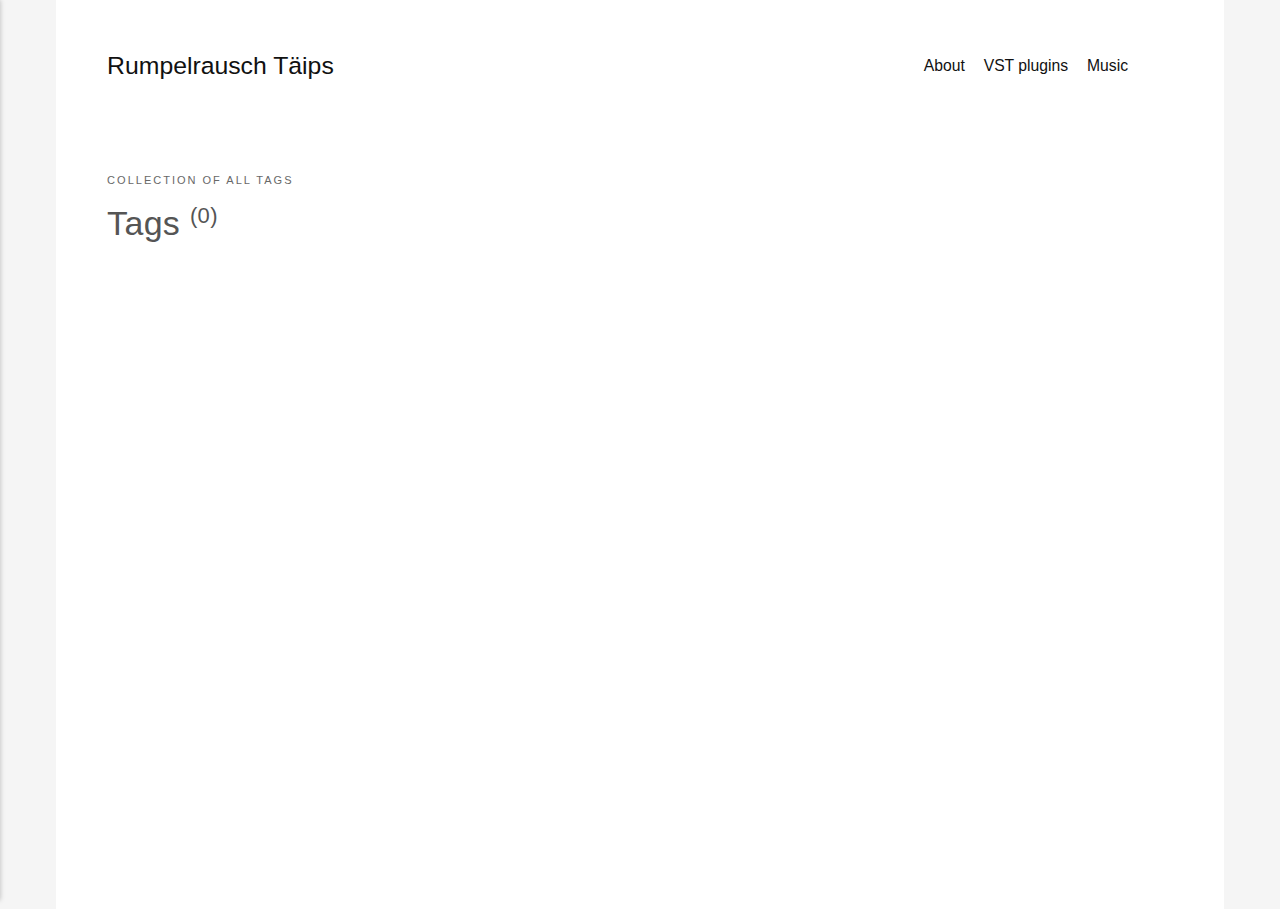
==== tags/index.html @ 86e46702 "Updated from Publii" ====
<!DOCTYPE html><html lang="en"><head><meta charset="utf-8"><meta http-equiv="X-UA-Compatible" content="IE=edge"><meta name="viewport" content="width=device-width,initial-scale=1"><title>All tags - Rumpelrausch Täips</title><meta name="robots" content="noindex, follow"><meta name="generator" content="Publii Open-Source CMS for Static Site"><meta property="og:title" content="Rumpelrausch Täips"><meta property="og:site_name" content="Rumpelrausch Täips"><meta property="og:description" content=""><meta property="og:url" content="https://rumpelrausch.github.io/homepage/tags/"><meta property="og:type" content="website"><style>:root{--body-font:-apple-system,BlinkMacSystemFont,"Segoe UI",Roboto,Oxygen,Ubuntu,Cantarell,"Fira Sans","Droid Sans","Helvetica Neue",Arial,sans-serif,"Apple Color Emoji","Segoe UI Emoji","Segoe UI Symbol";--heading-font:var(--body-font);--logo-font:var(--body-font);--menu-font:var(--body-font)}</style><link rel="stylesheet" href="https://rumpelrausch.github.io/homepage/assets/css/style.css?v=487d8e42c32c57a559b3682fd311a227"><script type="application/ld+json">{"@context":"http://schema.org","@type":"Organization","name":"Rumpelrausch Täips","url":"https://rumpelrausch.github.io/homepage/"}</script></head><body><div class="container"><header class="header" id="js-header"><a href="https://rumpelrausch.github.io/homepage/" class="logo">Rumpelrausch Täips</a><nav class="navbar js-navbar"><button class="navbar__toggle js-toggle" aria-label="Menu"><span class="navbar__toggle-box"><span class="navbar__toggle-inner">Menu</span></span></button><ul class="navbar__menu"><li><a href="https://rumpelrausch.github.io/homepage/about-rumpelrausch-taeips.html" target="_self">About</a></li><li><a href="https://rumpelrausch.github.io/homepage/vst-plugins.html" target="_self">VST plugins</a></li><li><a href="https://rumpelrausch.github.io/homepage/music.html" target="_self">Music</a></li></ul></nav></header><main><div class="hero wrapper"><p>Collection of all tags</p><h1>Tags <sup>(0)</sup></h1></div><ul class="l-col l-col--3"></ul></main><footer class="footer"><div class="footer__copyright">&nbsp;</div></footer></div><script defer="defer" src="https://rumpelrausch.github.io/homepage/assets/js/scripts.min.js?v=c3bbc0611ea6a5405014eaca34fe1814"></script><script>window.publiiThemeMenuConfig={mobileMenuMode:'sidebar',animationSpeed:300,submenuWidth: 'auto',doubleClickTime:500,mobileMenuExpandableSubmenus:true,relatedContainerForOverlayMenuSelector:'.navbar'};</script><script defer="defer" src="https://rumpelrausch.github.io/homepage/assets/js/isotope.pkgd.min.js?v=2afcff647ed260006faa71c8e779e8d4"></script><script>window.addEventListener("DOMContentLoaded",function(){var j=new Isotope(".l-col",{itemSelector:".c-card",percentPosition:true,layoutMode:"masonry",transitionDuration:"0.6s",masonry:{columnWidth:".c-card"}});var g=document.querySelector(".filter__button-group");if(g){g.addEventListener("click",function(i){if(!matchesSelector(i.target,"button")){return}var k=i.target.getAttribute("data-filter");k=k;j.arrange({filter:k})});var b=document.querySelectorAll(".filter__button-group");for(var c=0,e=b.length;c<e;c++){var d=b[c];h(d)}function h(i){i.addEventListener("click",function(k){if(!matchesSelector(k.target,"button")){return}i.querySelector(".is-active").classList.remove("is-active");k.target.classList.add("is-active")})}}var a=document.querySelector(".l-col");var f=document.querySelectorAll(".c-card");a.classList.add("is-visible");j.revealItemElements(f)});</script><script>/*<![CDATA[*/var images=document.querySelectorAll("img[loading]");for(var i=0;i<images.length;i++){if(images[i].complete){images[i].classList.add("is-loaded")}else{images[i].addEventListener("load",function(){this.classList.add("is-loaded")},false)}};/*]]>*/</script></body></html>
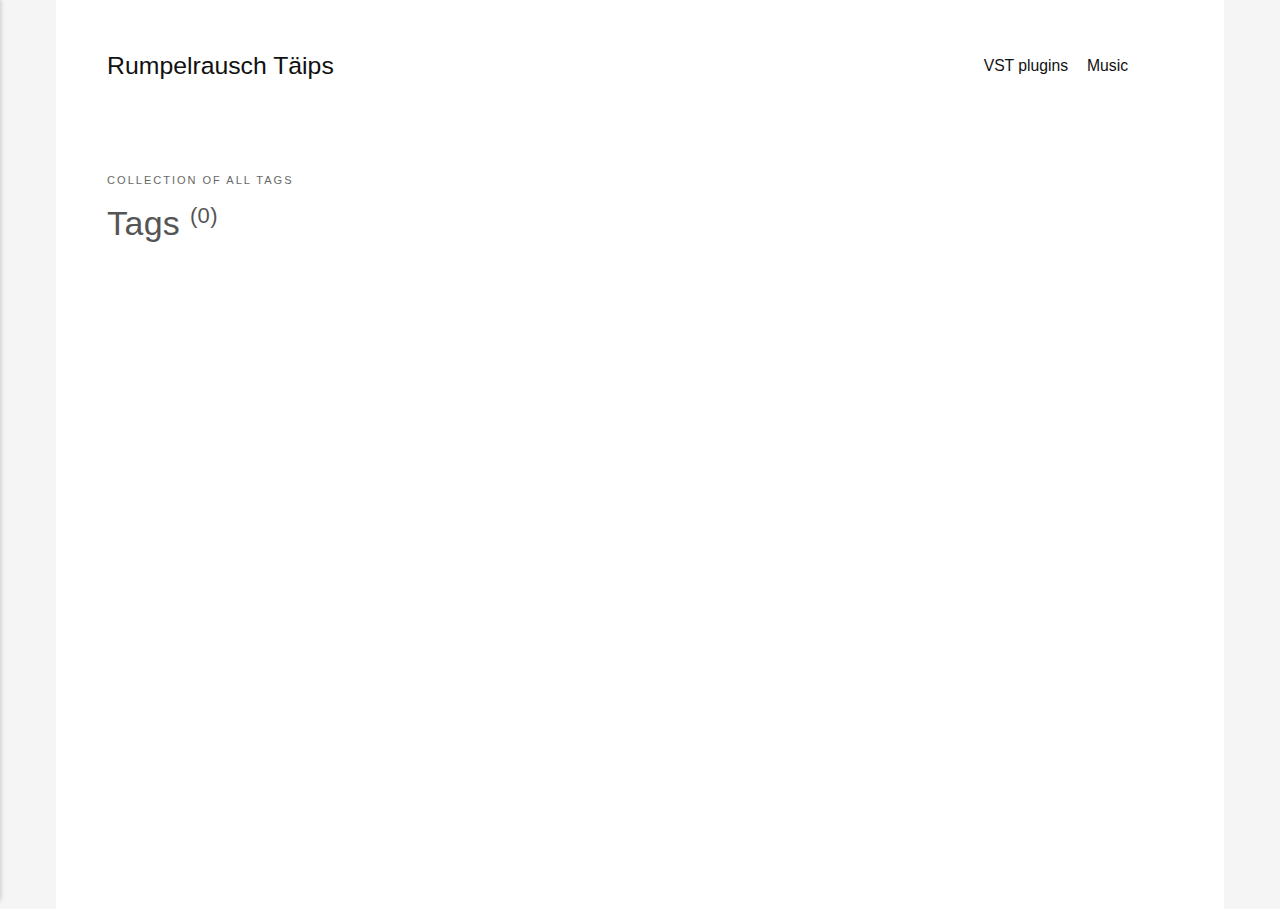
==== commit 5d315d24: "Updated from Publii" ====
--- a/tags/index.html
+++ b/tags/index.html
@@ -1 +1 @@
-<!DOCTYPE html><html lang="en"><head><meta charset="utf-8"><meta http-equiv="X-UA-Compatible" content="IE=edge"><meta name="viewport" content="width=device-width,initial-scale=1"><title>All tags - Rumpelrausch Täips</title><meta name="robots" content="noindex, follow"><meta name="generator" content="Publii Open-Source CMS for Static Site"><meta property="og:title" content="Rumpelrausch Täips"><meta property="og:site_name" content="Rumpelrausch Täips"><meta property="og:description" content=""><meta property="og:url" content="https://rumpelrausch.github.io/homepage/tags/"><meta property="og:type" content="website"><style>:root{--body-font:-apple-system,BlinkMacSystemFont,"Segoe UI",Roboto,Oxygen,Ubuntu,Cantarell,"Fira Sans","Droid Sans","Helvetica Neue",Arial,sans-serif,"Apple Color Emoji","Segoe UI Emoji","Segoe UI Symbol";--heading-font:var(--body-font);--logo-font:var(--body-font);--menu-font:var(--body-font)}</style><link rel="stylesheet" href="https://rumpelrausch.github.io/homepage/assets/css/style.css?v=487d8e42c32c57a559b3682fd311a227"><script type="application/ld+json">{"@context":"http://schema.org","@type":"Organization","name":"Rumpelrausch Täips","url":"https://rumpelrausch.github.io/homepage/"}</script></head><body><div class="container"><header class="header" id="js-header"><a href="https://rumpelrausch.github.io/homepage/" class="logo">Rumpelrausch Täips</a><nav class="navbar js-navbar"><button class="navbar__toggle js-toggle" aria-label="Menu"><span class="navbar__toggle-box"><span class="navbar__toggle-inner">Menu</span></span></button><ul class="navbar__menu"><li><a href="https://rumpelrausch.github.io/homepage/about-rumpelrausch-taeips.html" target="_self">About</a></li><li><a href="https://rumpelrausch.github.io/homepage/vst-plugins.html" target="_self">VST plugins</a></li><li><a href="https://rumpelrausch.github.io/homepage/music.html" target="_self">Music</a></li></ul></nav></header><main><div class="hero wrapper"><p>Collection of all tags</p><h1>Tags <sup>(0)</sup></h1></div><ul class="l-col l-col--3"></ul></main><footer class="footer"><div class="footer__copyright">&nbsp;</div></footer></div><script defer="defer" src="https://rumpelrausch.github.io/homepage/assets/js/scripts.min.js?v=c3bbc0611ea6a5405014eaca34fe1814"></script><script>window.publiiThemeMenuConfig={mobileMenuMode:'sidebar',animationSpeed:300,submenuWidth: 'auto',doubleClickTime:500,mobileMenuExpandableSubmenus:true,relatedContainerForOverlayMenuSelector:'.navbar'};</script><script defer="defer" src="https://rumpelrausch.github.io/homepage/assets/js/isotope.pkgd.min.js?v=2afcff647ed260006faa71c8e779e8d4"></script><script>window.addEventListener("DOMContentLoaded",function(){var j=new Isotope(".l-col",{itemSelector:".c-card",percentPosition:true,layoutMode:"masonry",transitionDuration:"0.6s",masonry:{columnWidth:".c-card"}});var g=document.querySelector(".filter__button-group");if(g){g.addEventListener("click",function(i){if(!matchesSelector(i.target,"button")){return}var k=i.target.getAttribute("data-filter");k=k;j.arrange({filter:k})});var b=document.querySelectorAll(".filter__button-group");for(var c=0,e=b.length;c<e;c++){var d=b[c];h(d)}function h(i){i.addEventListener("click",function(k){if(!matchesSelector(k.target,"button")){return}i.querySelector(".is-active").classList.remove("is-active");k.target.classList.add("is-active")})}}var a=document.querySelector(".l-col");var f=document.querySelectorAll(".c-card");a.classList.add("is-visible");j.revealItemElements(f)});</script><script>/*<![CDATA[*/var images=document.querySelectorAll("img[loading]");for(var i=0;i<images.length;i++){if(images[i].complete){images[i].classList.add("is-loaded")}else{images[i].addEventListener("load",function(){this.classList.add("is-loaded")},false)}};/*]]>*/</script></body></html>+<!DOCTYPE html><html lang="en"><head><meta charset="utf-8"><meta http-equiv="X-UA-Compatible" content="IE=edge"><meta name="viewport" content="width=device-width,initial-scale=1"><title>All tags - Rumpelrausch Täips</title><meta name="robots" content="noindex, follow"><meta name="generator" content="Publii Open-Source CMS for Static Site"><meta property="og:title" content="Rumpelrausch Täips"><meta property="og:site_name" content="Rumpelrausch Täips"><meta property="og:description" content=""><meta property="og:url" content="https://rumpelrausch.github.io/homepage/tags/"><meta property="og:type" content="website"><style>:root{--body-font:-apple-system,BlinkMacSystemFont,"Segoe UI",Roboto,Oxygen,Ubuntu,Cantarell,"Fira Sans","Droid Sans","Helvetica Neue",Arial,sans-serif,"Apple Color Emoji","Segoe UI Emoji","Segoe UI Symbol";--heading-font:var(--body-font);--logo-font:var(--body-font);--menu-font:var(--body-font)}</style><link rel="stylesheet" href="https://rumpelrausch.github.io/homepage/assets/css/style.css?v=487d8e42c32c57a559b3682fd311a227"><script type="application/ld+json">{"@context":"http://schema.org","@type":"Organization","name":"Rumpelrausch Täips","url":"https://rumpelrausch.github.io/homepage/"}</script></head><body><div class="container"><header class="header" id="js-header"><a href="https://rumpelrausch.github.io/homepage/" class="logo">Rumpelrausch Täips</a><nav class="navbar js-navbar"><button class="navbar__toggle js-toggle" aria-label="Menu"><span class="navbar__toggle-box"><span class="navbar__toggle-inner">Menu</span></span></button><ul class="navbar__menu"><li><a href="https://rumpelrausch.github.io/homepage/vst-plugins.html" target="_self">VST plugins</a></li><li><a href="https://rumpelrausch.github.io/homepage/music.html" target="_self">Music</a></li></ul></nav></header><main><div class="hero wrapper"><p>Collection of all tags</p><h1>Tags <sup>(0)</sup></h1></div><ul class="l-col l-col--3"></ul></main><footer class="footer"><div class="footer__copyright">&nbsp;</div></footer></div><script defer="defer" src="https://rumpelrausch.github.io/homepage/assets/js/scripts.min.js?v=c3bbc0611ea6a5405014eaca34fe1814"></script><script>window.publiiThemeMenuConfig={mobileMenuMode:'sidebar',animationSpeed:300,submenuWidth: 'auto',doubleClickTime:500,mobileMenuExpandableSubmenus:true,relatedContainerForOverlayMenuSelector:'.navbar'};</script><script defer="defer" src="https://rumpelrausch.github.io/homepage/assets/js/isotope.pkgd.min.js?v=2afcff647ed260006faa71c8e779e8d4"></script><script>window.addEventListener("DOMContentLoaded",function(){var j=new Isotope(".l-col",{itemSelector:".c-card",percentPosition:true,layoutMode:"masonry",transitionDuration:"0.6s",masonry:{columnWidth:".c-card"}});var g=document.querySelector(".filter__button-group");if(g){g.addEventListener("click",function(i){if(!matchesSelector(i.target,"button")){return}var k=i.target.getAttribute("data-filter");k=k;j.arrange({filter:k})});var b=document.querySelectorAll(".filter__button-group");for(var c=0,e=b.length;c<e;c++){var d=b[c];h(d)}function h(i){i.addEventListener("click",function(k){if(!matchesSelector(k.target,"button")){return}i.querySelector(".is-active").classList.remove("is-active");k.target.classList.add("is-active")})}}var a=document.querySelector(".l-col");var f=document.querySelectorAll(".c-card");a.classList.add("is-visible");j.revealItemElements(f)});</script><script>/*<![CDATA[*/var images=document.querySelectorAll("img[loading]");for(var i=0;i<images.length;i++){if(images[i].complete){images[i].classList.add("is-loaded")}else{images[i].addEventListener("load",function(){this.classList.add("is-loaded")},false)}};/*]]>*/</script></body></html>